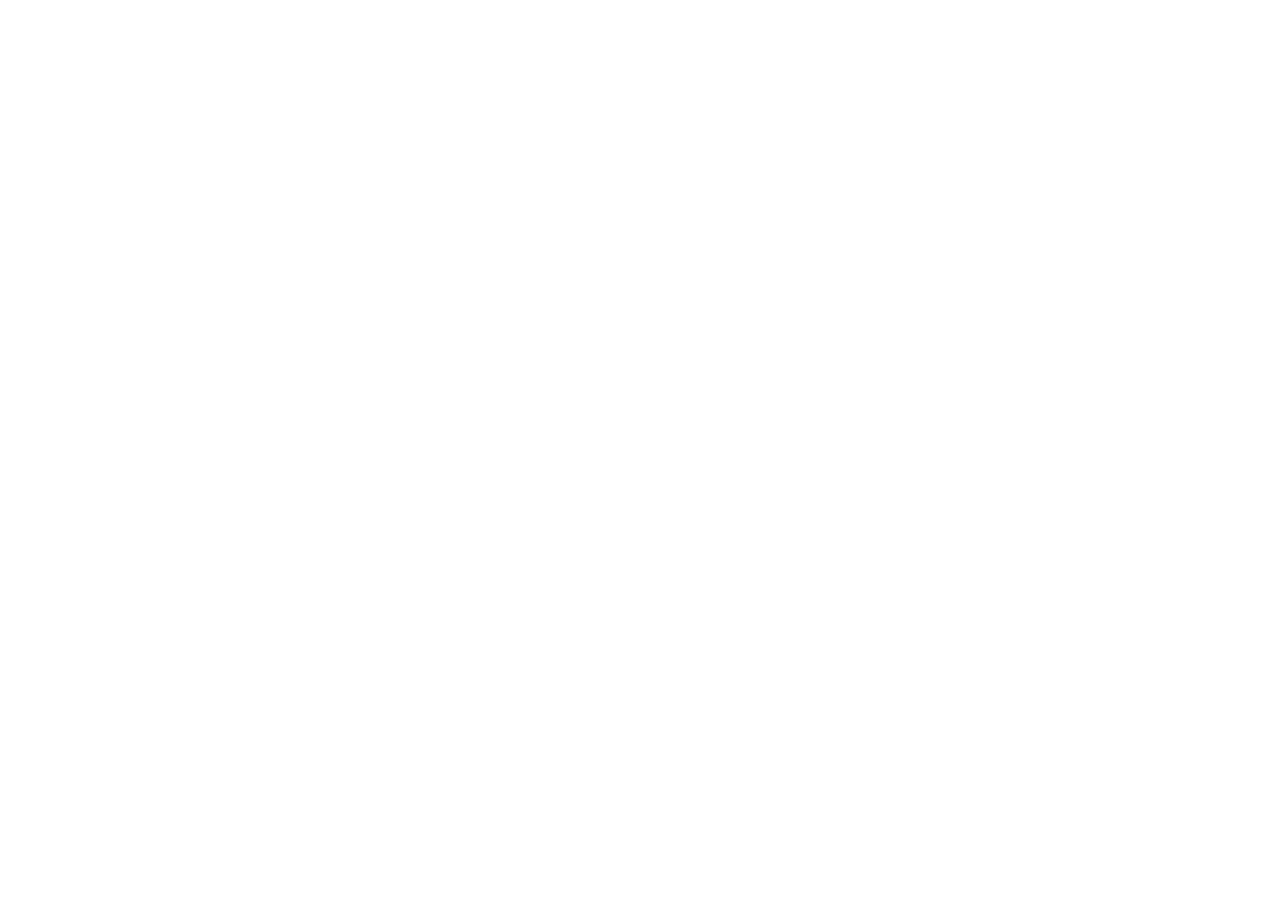
==== animal.html @ f9f2a8f7 "Add files via upload" ====
<!DOCTYPE html>
<html lang="en">
<head>
    <meta charset="UTF-8">
    <meta name="viewport" content="width=device-width, initial-scale=1.0">
    <title>Document</title>
</head>
<body>
    
</body>
</html>
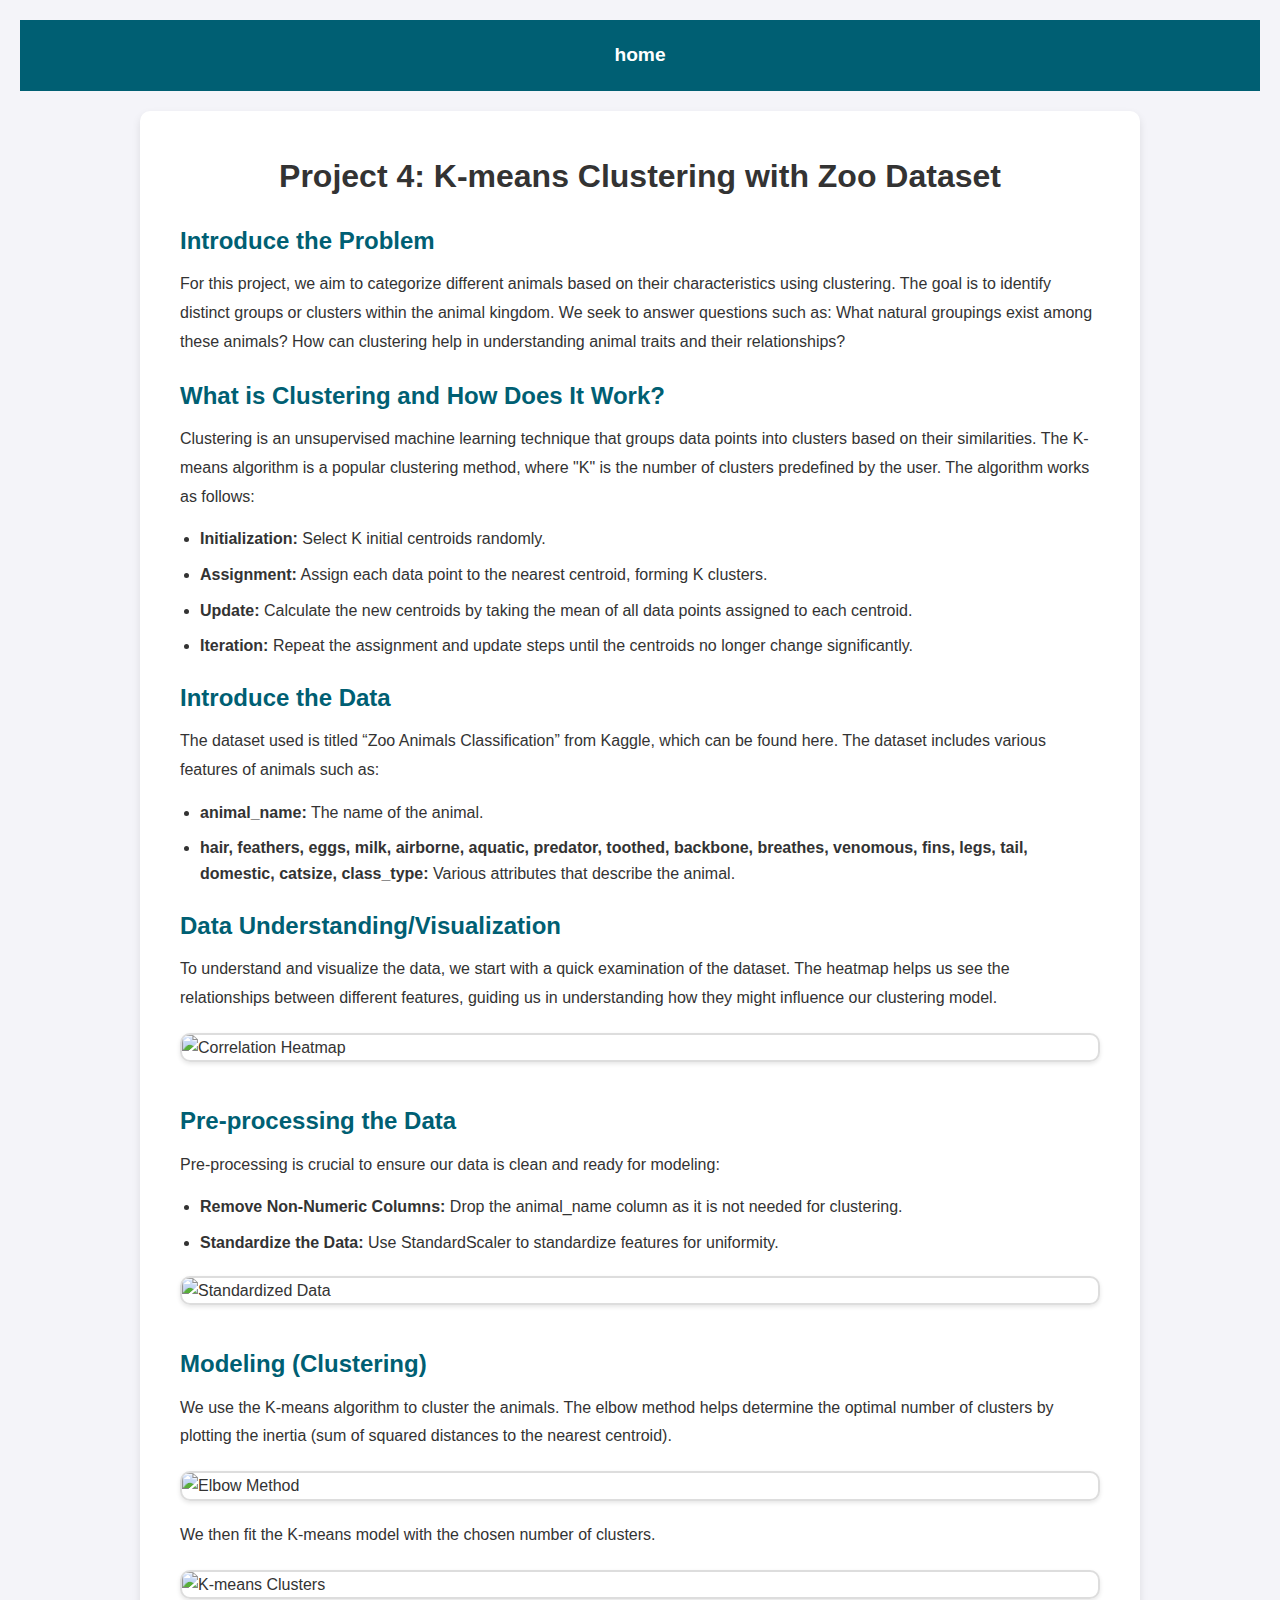
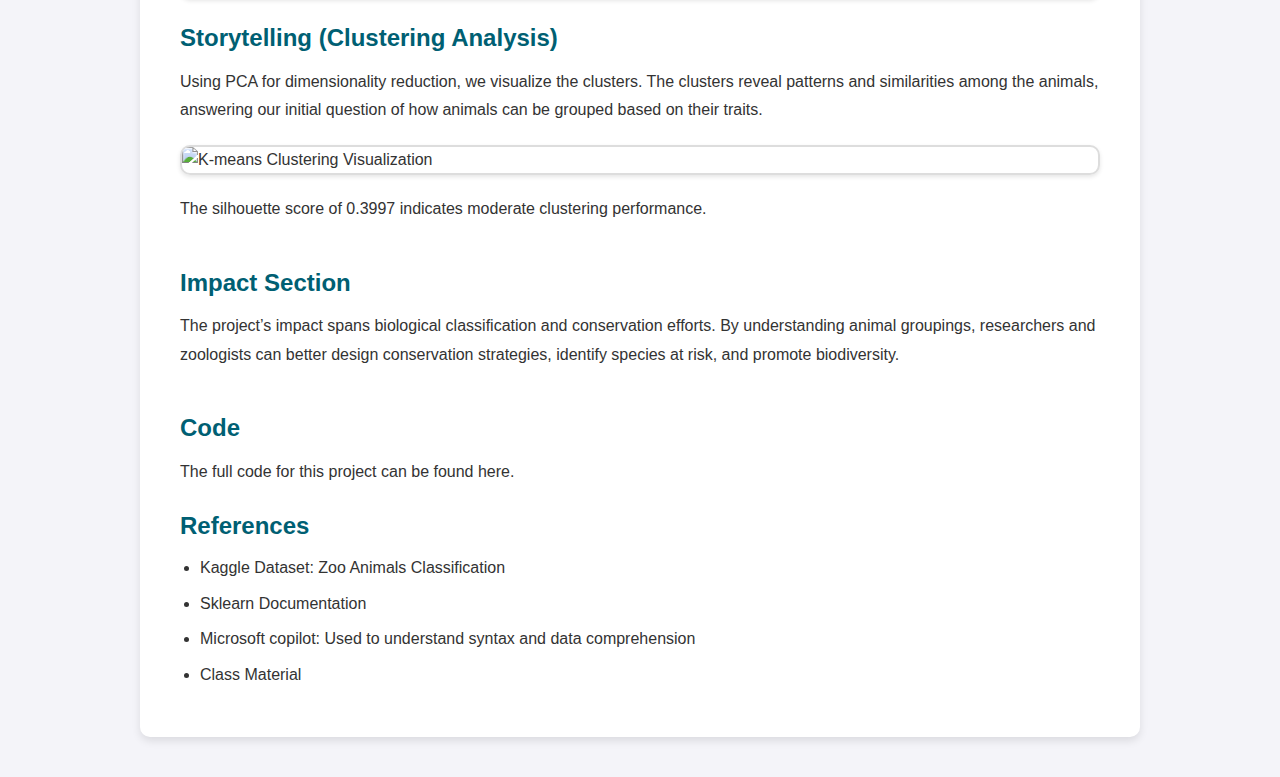
==== commit 51a0e5e2: "Add files via upload" ====
--- a/animal.html
+++ b/animal.html
@@ -3,9 +3,86 @@
 <head>
     <meta charset="UTF-8">
     <meta name="viewport" content="width=device-width, initial-scale=1.0">
-    <title>Document</title>
+    <title>K-means Clustering with Zoo Dataset</title>
+    <link rel="stylesheet" href="portfolio.css">
 </head>
 <body>
-    
+    <header> 
+        <a class="nav" href="index.html">home</a>
+    </header>
+    <main class="project-main">
+        <h1>Project 4: K-means Clustering with Zoo Dataset</h1>
+        
+        <h2>Introduce the Problem</h2>
+        <p>For this project, we aim to categorize different animals based on their characteristics using clustering. The goal is to identify distinct groups or clusters within the animal kingdom. We seek to answer questions such as: What natural groupings exist among these animals? How can clustering help in understanding animal traits and their relationships?</p>
+        
+        <h2>What is Clustering and How Does It Work?</h2>
+        <p>Clustering is an unsupervised machine learning technique that groups data points into clusters based on their similarities. The K-means algorithm is a popular clustering method, where "K" is the number of clusters predefined by the user. The algorithm works as follows:</p>
+        <ul>
+            <li><strong>Initialization:</strong> Select K initial centroids randomly.</li>
+            <li><strong>Assignment:</strong> Assign each data point to the nearest centroid, forming K clusters.</li>
+            <li><strong>Update:</strong> Calculate the new centroids by taking the mean of all data points assigned to each centroid.</li>
+            <li><strong>Iteration:</strong> Repeat the assignment and update steps until the centroids no longer change significantly.</li>
+        </ul>
+
+        <h2>Introduce the Data</h2>
+        <p>The dataset used is titled “Zoo Animals Classification” from Kaggle, which can be found <a href="https://www.kaggle.com/uciml/zoo-animal-classification">here</a>. The dataset includes various features of animals such as:</p>
+        <ul>
+            <li><strong>animal_name:</strong> The name of the animal.</li>
+            <li><strong>hair, feathers, eggs, milk, airborne, aquatic, predator, toothed, backbone, breathes, venomous, fins, legs, tail, domestic, catsize, class_type:</strong> Various attributes that describe the animal.</li>
+        </ul>
+
+        <div class="preprocessing">
+            <h2>Data Understanding/Visualization</h2>
+            <p>To understand and visualize the data, we start with a quick examination of the dataset. The heatmap helps us see the relationships between different features, guiding us in understanding how they might influence our clustering model.</p>
+            <img src="images/project4/heatmap.png" alt="Correlation Heatmap">
+        </div>
+        
+        <div class="preprocessing">
+            <h2>Pre-processing the Data</h2>
+            <p>Pre-processing is crucial to ensure our data is clean and ready for modeling:</p>
+            <ul>
+                <li><strong>Remove Non-Numeric Columns:</strong> Drop the <code>animal_name</code> column as it is not needed for clustering.</li>
+                <li><strong>Standardize the Data:</strong> Use <code>StandardScaler</code> to standardize features for uniformity.</li>
+            </ul>
+            <img src="images/project4/standardized_data.png" alt="Standardized Data">
+        </div>
+        
+        <div class="modeling">
+            <h2>Modeling (Clustering)</h2>
+            <p>We use the K-means algorithm to cluster the animals. The elbow method helps determine the optimal number of clusters by plotting the inertia (sum of squared distances to the nearest centroid).</p>
+            <img src="images/project4/elbow_method.png" alt="Elbow Method">
+            <p>We then fit the K-means model with the chosen number of clusters.</p>
+            <img src="images/project4/clustering_visualization.png" alt="K-means Clusters">
+        </div>
+        
+        <div class="results">
+            <h2>Storytelling (Clustering Analysis)</h2>
+            <p>Using PCA for dimensionality reduction, we visualize the clusters. The clusters reveal patterns and similarities among the animals, answering our initial question of how animals can be grouped based on their traits.</p>
+            <img src="images/project4/clustering_visualization.png" alt="K-means Clustering Visualization">
+            <p>The silhouette score of 0.3997 indicates moderate clustering performance.</p>
+        </div>
+        
+        <div class="impact">
+            <h2>Impact Section</h2>
+            <p>The project’s impact spans biological classification and conservation efforts. By understanding animal groupings, researchers and zoologists can better design conservation strategies, identify species at risk, and promote biodiversity.</p>
+        </div>
+        
+        <div class="code">
+            <h2>Code</h2>
+            <p>The full code for this project can be found <a href="Project4.html">here</a>.</p>
+        </div>
+        
+        <div class="references">
+            <h2>References</h2>
+            <ul>
+                <li>Kaggle Dataset: <a href="https://www.kaggle.com/uciml/zoo-animal-classification">Zoo Animals Classification</a></li>
+                <li>Sklearn Documentation</li>
+                <li>Microsoft copilot: Used to understand syntax and data comprehension</li>
+                <li>Class Material</li>
+            </ul>
+        </div>
+    </main>
+    <footer></footer>
 </body>
-</html>+</html>
--- a/portfolio.css
+++ b/portfolio.css
@@ -0,0 +1,180 @@
+/* General styling */
+* {
+    margin: 0;
+    padding: 0;
+    box-sizing: border-box;
+    font-family: 'Arial', sans-serif;
+}
+
+body {
+    background-color: #f4f4f9;
+    color: #333;
+    line-height: 1.6;
+    padding: 20px;
+}
+
+/* Header styling (empty for now but can be used later) */
+header {
+    text-align: center;
+    padding: 20px;
+    background-color: #005f73;
+    color: white;
+    text-align: center;
+}
+
+header a.nav {
+    color: white;
+    text-decoration: none;
+    font-size: 1.2em;
+    font-weight: bold;
+}
+
+header a.nav:hover {
+    text-decoration: underline;
+}
+
+/* Main container */
+.main-index {
+    display: flex;
+    flex-direction: column;
+    align-items: center;
+    gap: 30px;
+}
+
+/* Page title */
+.main-index h1 {
+    color: #333;
+    margin-bottom: 20px;
+    font-size: 2.5em;
+    text-align: center;
+    letter-spacing: 2px;
+    text-transform: uppercase;
+}
+
+/* Project container */
+.project {
+    display: flex;
+    flex-direction: column;
+    align-items: center;
+    text-align: center;
+    border: 2px solid #ddd;
+    border-radius: 10px;
+    box-shadow: 0 4px 8px rgba(0, 0, 0, 0.1);
+    overflow: hidden;
+    transition: transform 0.3s ease, box-shadow 0.3s ease;
+    width: 300px;
+    background-color: white;
+}
+
+.project:hover {
+    transform: translateY(-10px);
+    box-shadow: 0 8px 16px rgba(0, 0, 0, 0.2);
+}
+
+/* Project title */
+.project h3 {
+    background-color: #005f73;
+    color: white;
+    padding: 15px;
+    margin: 0;
+    width: 100%;
+    text-transform: uppercase;
+    font-size: 1.2em;
+}
+
+/* Project image */
+.project img {
+    max-width: 100%;
+    height: auto;
+}
+
+/* Main container */
+.project-main {
+    max-width: 800px;
+    margin: 20px auto;
+    padding: 20px;
+    background-color: white;
+    border-radius: 10px;
+    box-shadow: 0 4px 8px rgba(0, 0, 0, 0.1);
+}
+
+.project-main h1 {
+    text-align: center;
+    margin-bottom: 20px;
+    color: #333;
+}
+
+.project-main h2 {
+    color: #005f73;
+    margin-top: 20px;
+    margin-bottom: 10px;
+}
+
+.project-main p {
+    margin-bottom: 15px;
+    line-height: 1.8;
+}
+
+.project-main ul {
+    list-style-type: disc;
+    margin-left: 20px;
+}
+
+.project-main li {
+    margin-bottom: 10px;
+}
+
+/* Image styling */
+.project-main img {
+    display: block;
+    margin: 20px auto;
+    max-width: 100%;
+    height: auto;
+    border: 2px solid #ddd;
+    border-radius: 10px;
+    box-shadow: 0 2px 4px rgba(0, 0, 0, 0.1);
+}
+
+/* Preprocessing and Data sections */
+.preprocessing, .data, .Modeling, .results, .impact, .Code, .References {
+    margin-bottom: 40px;
+}
+
+/* Links */
+a {
+    color: #005f73;
+    text-decoration: none;
+}
+
+a:hover {
+    text-decoration: underline;
+}
+
+/* Reference List Styling */
+.References ul {
+    list-style-type: none;
+    padding-left: 0;
+}
+
+.References ul li {
+    margin-bottom: 8px;
+}
+
+/* Anchor links to make entire project clickable */
+a {
+    text-decoration: none;
+    color: inherit;
+}
+
+/* Responsive styling */
+@media (min-width: 768px) {
+    .main-index {
+        display: grid;
+        grid-template-columns: repeat(auto-fill, minmax(300px, 1fr));
+        gap: 20px;
+    }
+    .project-main {
+        max-width: 1000px;
+        padding: 40px;
+    }
+}
